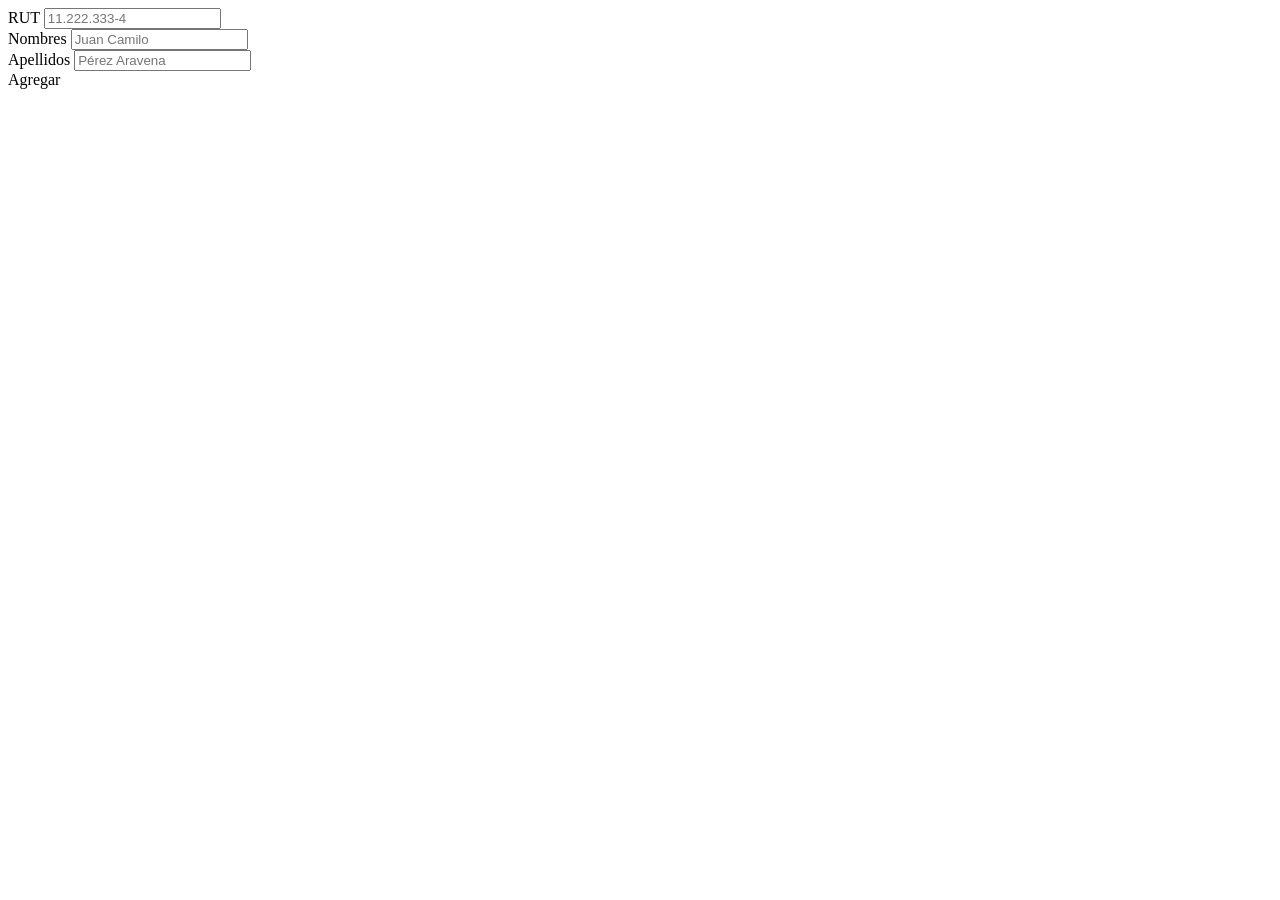
==== src/main/resources/templates/agregar-enfermero.html @ 570c7266 "Implementación página de agregar enfermeros" ====
<!DOCTYPE html>
<html lang="en">
<head>
  <meta charset="UTF-8">
  <link rel="stylesheet" th:href="@{agregar-enfermero.css}">
  <title>Agregar Enfermero</title>
</head>
<body>

  <div class="padre">
    <div class="contenedor">

      <div class="entradas">
        <a>RUT</a>
        <label id="rut">
          <input type="text" placeholder="11.222.333-4">
        </label>
      </div>

      <div class="entradas">
        <a>Nombres</a>
        <label id="nombres">
          <input type="text" placeholder="Juan Camilo">
        </label>
      </div>

      <div class="entradas">
        <a>Apellidos</a>
        <label id="apellidos">
          <input type="text" placeholder="Pérez Aravena">
        </label>
      </div>

      <a id="boton-agregar">Agregar</a>
    </div>
  </div>

</body>
</html>
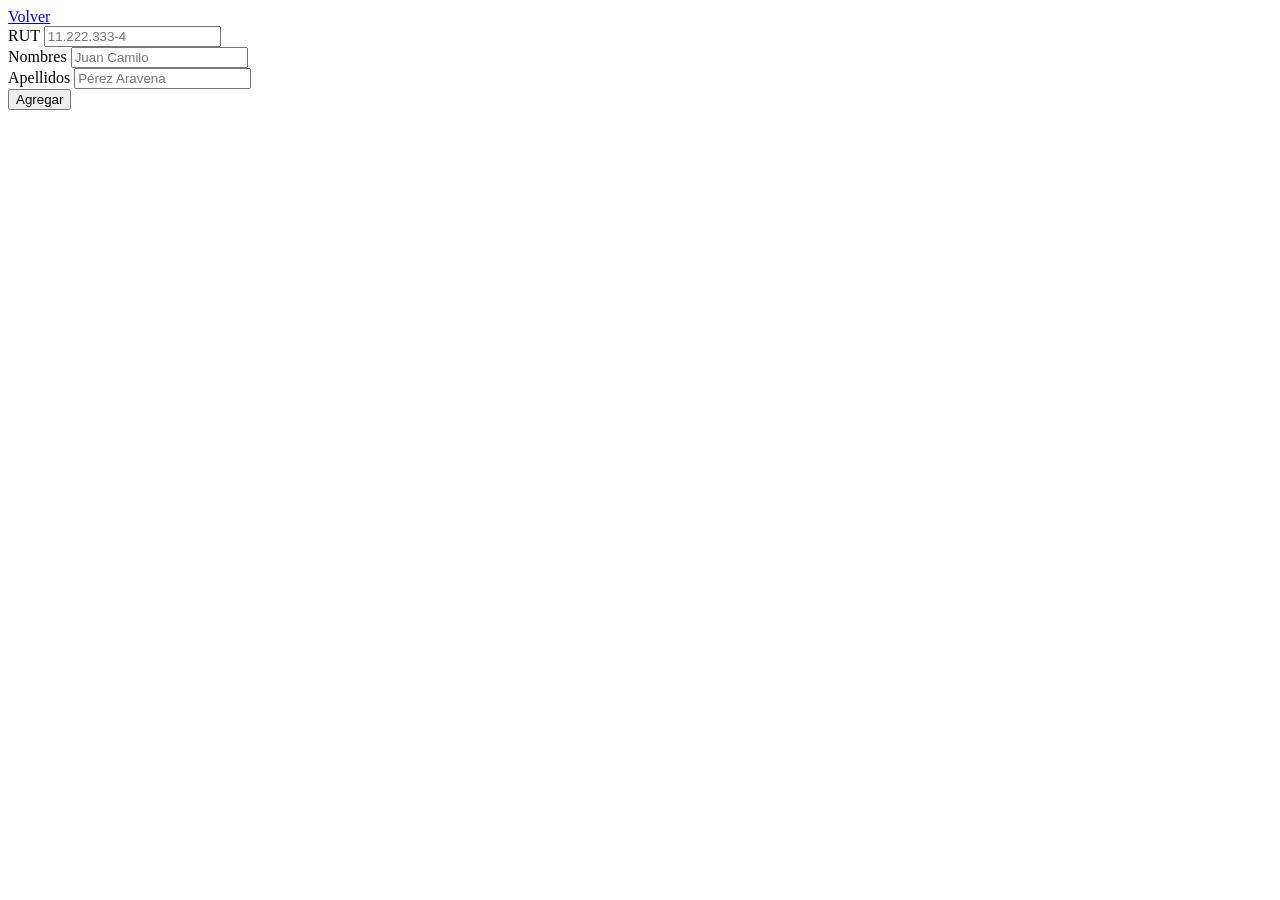
==== commit 87a081e6: "Finalización operaciones CRUD para enfermeros" ====
--- a/src/main/resources/templates/agregar-enfermero.html
+++ b/src/main/resources/templates/agregar-enfermero.html
@@ -7,32 +7,44 @@
 </head>
 <body>
 
+  <header>
+    <div class="boton">
+      <a href="/gestion">Volver</a>
+    </div>
+  </header>
+
   <div class="padre">
     <div class="contenedor">
 
-      <div class="entradas">
-        <a>RUT</a>
-        <label id="rut">
-          <input type="text" placeholder="11.222.333-4">
-        </label>
-      </div>
+      <form action="/insertar-enfermero" method="post">
+        <div class="entradas">
+          <a>RUT</a>
+          <label>
+            <input type="text" name="rut" placeholder="11.222.333-4">
+          </label>
+        </div>
 
-      <div class="entradas">
-        <a>Nombres</a>
-        <label id="nombres">
-          <input type="text" placeholder="Juan Camilo">
-        </label>
-      </div>
+        <div class="entradas">
+          <a>Nombres</a>
+          <label>
+            <input type="text" name="nombres" placeholder="Juan Camilo">
+          </label>
+        </div>
 
-      <div class="entradas">
-        <a>Apellidos</a>
-        <label id="apellidos">
-          <input type="text" placeholder="Pérez Aravena">
-        </label>
-      </div>
+        <div class="entradas">
+          <a>Apellidos</a>
+          <label>
+            <input type="text" name="apellidos" placeholder="Pérez Aravena">
+          </label>
+        </div>
 
-      <a id="boton-agregar">Agregar</a>
+        <div>
+          <button type="submit">Agregar</button>
+        </div>
+      </form>
+
     </div>
+
   </div>
 
 </body>
